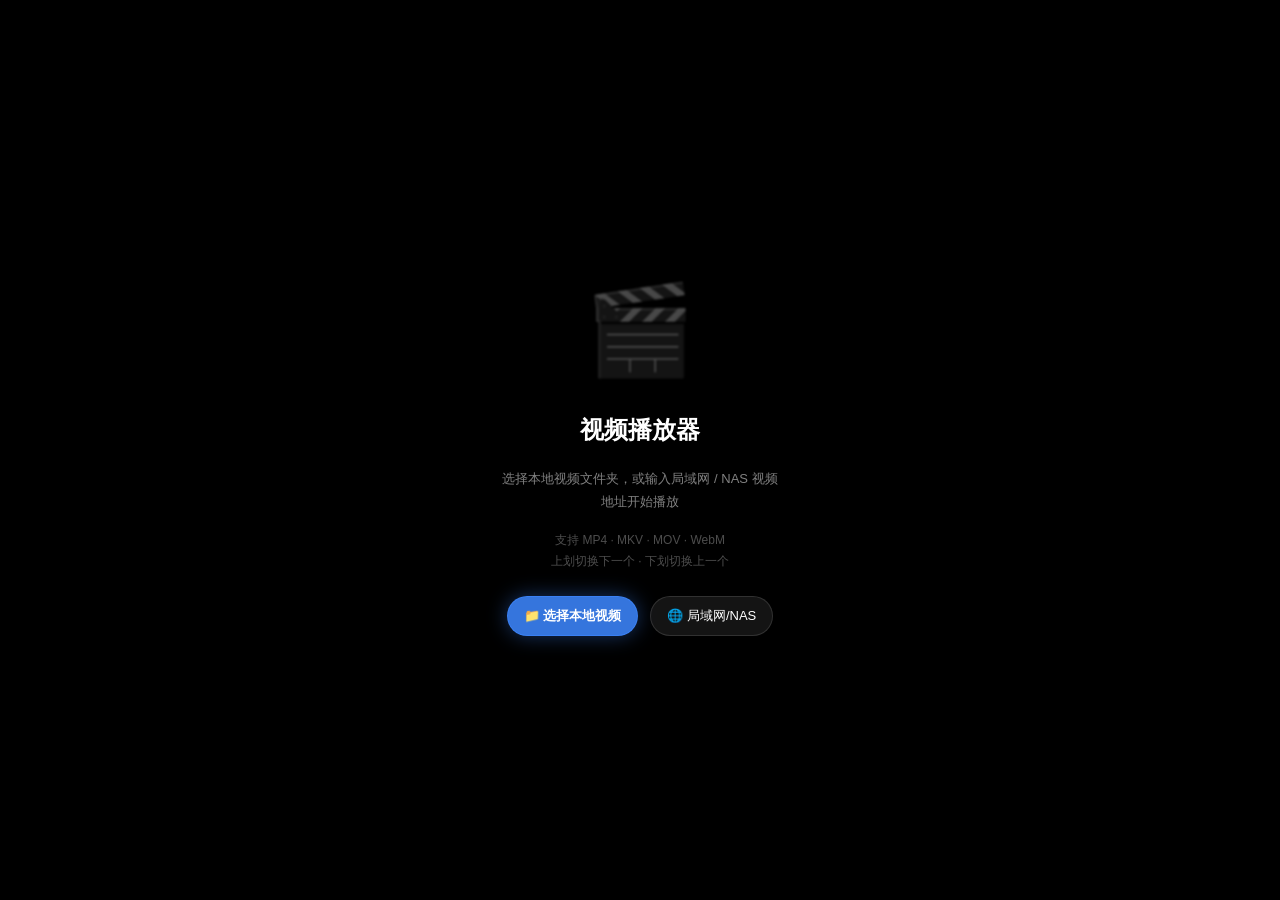
==== VideoPlayerApp/app/src/main/assets/index.html @ 3700195c "Initial commit: Android Video Player v3.1 - UI Optimization + NAS Browser" ====
<!DOCTYPE html>
<html lang="zh-CN">
<head>
    <meta charset="UTF-8">
    <meta name="viewport" content="width=device-width, initial-scale=1.0, maximum-scale=1.0, user-scalable=no">
    <meta name="mobile-web-app-capable" content="yes">
    <meta name="apple-mobile-web-app-capable" content="yes">
    <meta name="theme-color" content="#000000">
    <title>视频播放器</title>
    <style>
        /* ═══════════════════════════════════════════════════════════
           设计令牌系统
        ═══════════════════════════════════════════════════════════ */
        :root {
            /* 色彩令牌 */
            --color-primary-100: rgba(59, 130, 246, 0.15);
            --color-primary-500: rgba(59, 130, 246, 0.9);
            --color-primary-glow: rgba(59, 130, 246, 0.3);

            --color-success: #10b981;
            --color-warning: #f59e0b;
            --color-error: #ef4444;

            --color-surface-0: #000000;
            --color-surface-50: rgba(255, 255, 255, 0.03);
            --color-surface-100: rgba(255, 255, 255, 0.08);
            --color-surface-200: rgba(255, 255, 255, 0.12);
            --color-surface-300: rgba(255, 255, 255, 0.18);

            --color-text-primary: #ffffff;
            --color-text-secondary: rgba(255, 255, 255, 0.7);
            --color-text-tertiary: rgba(255, 255, 255, 0.5);

            /* 字体令牌 */
            --font-family-primary: -apple-system, 'PingFang SC', 'Helvetica Neue', 'Noto Sans SC', Arial, sans-serif;
            --font-family-mono: 'SF Mono', 'Roboto Mono', 'Consolas', monospace;

            --font-size-xs: 11px;
            --font-size-sm: 13px;
            --font-size-base: 15px;
            --font-size-lg: 17px;
            --font-size-xl: 20px;
            --font-size-2xl: 24px;
            --font-size-3xl: 30px;

            --font-weight-normal: 400;
            --font-weight-medium: 500;
            --font-weight-semibold: 600;
            --font-weight-bold: 700;

            --line-height-tight: 1.2;
            --line-height-normal: 1.5;
            --line-height-relaxed: 1.75;

            /* 间距令牌 */
            --space-1: 4px;
            --space-2: 8px;
            --space-3: 12px;
            --space-4: 16px;
            --space-5: 20px;
            --space-6: 24px;
            --space-8: 32px;
            --space-10: 40px;
            --space-12: 48px;

            /* 圆角令牌 */
            --radius-sm: 6px;
            --radius-md: 10px;
            --radius-lg: 14px;
            --radius-xl: 20px;
            --radius-2xl: 28px;
            --radius-full: 9999px;

            /* 阴影令牌 */
            --shadow-xs: 0 1px 2px rgba(0, 0, 0, 0.3);
            --shadow-sm: 0 2px 8px rgba(0, 0, 0, 0.4);
            --shadow-md: 0 4px 16px rgba(0, 0, 0, 0.5);
            --shadow-lg: 0 8px 32px rgba(0, 0, 0, 0.6);
            --shadow-glow: 0 0 20px rgba(59, 130, 246, 0.4);

            /* 过渡令牌 */
            --transition-fast: 150ms cubic-bezier(0.4, 0, 0.2, 1);
            --transition-normal: 300ms cubic-bezier(0.4, 0, 0.2, 1);
            --transition-slow: 500ms cubic-bezier(0.4, 0, 0.2, 1);
        }

        /* 全局重置 */
        * {
            margin: 0;
            padding: 0;
            box-sizing: border-box;
            -webkit-tap-highlight-color: transparent;
        }

        html, body {
            width: 100%;
            height: 100%;
            background: var(--color-surface-0);
            overflow: hidden;
            font-family: var(--font-family-primary);
            font-size: var(--font-size-base);
            line-height: var(--line-height-normal);
            overscroll-behavior: none;
            -webkit-font-smoothing: antialiased;
            -moz-osx-font-smoothing: grayscale;
        }

        /* ── 播放器主容器 ── */
        #playerContainer {
            position: fixed;
            inset: 0;
            display: flex;
            align-items: center;
            justify-content: center;
            background: var(--color-surface-0);
            touch-action: none;
        }

        /* ── 视频元素 ── */
        #videoPlayer {
            width: 100%;
            height: 100%;
            object-fit: contain;
            background: var(--color-surface-0);
        }

        /* ── 顶部状态栏 ── */
        #topBar {
            position: fixed;
            top: 0; left: 0; right: 0;
            padding: max(env(safe-area-inset-top), var(--space-3)) var(--space-4) var(--space-3);
            background: linear-gradient(to bottom,
                rgba(0, 0, 0, 0.85) 0%,
                rgba(0, 0, 0, 0.4) 60%,
                transparent 100%);
            display: flex;
            align-items: center;
            gap: var(--space-2);
            transition: opacity var(--transition-normal);
            z-index: 20;
            backdrop-filter: blur(10px);
            -webkit-backdrop-filter: blur(10px);
        }
        #topBar.hidden { opacity: 0; pointer-events: none; }

        #videoCounter {
            color: var(--color-text-secondary);
            font-size: var(--font-size-xs);
            font-weight: var(--font-weight-medium);
            font-family: var(--font-family-mono);
            white-space: nowrap;
            flex-shrink: 0;
            letter-spacing: 0.5px;
        }
        #videoTitle {
            color: var(--color-text-primary);
            font-size: var(--font-size-sm);
            font-weight: var(--font-weight-medium);
            overflow: hidden;
            text-overflow: ellipsis;
            white-space: nowrap;
            flex: 1;
        }

        /* ── 底部控制栏 ── */
        #controls {
            position: fixed;
            bottom: 0; left: 0; right: 0;
            padding: var(--space-4) var(--space-4) max(env(safe-area-inset-bottom), var(--space-4));
            background: linear-gradient(to top,
                rgba(0, 0, 0, 0.9) 0%,
                rgba(0, 0, 0, 0.5) 70%,
                transparent 100%);
            display: flex;
            flex-direction: column;
            gap: var(--space-3);
            transition: opacity var(--transition-normal);
            z-index: 20;
            backdrop-filter: blur(10px);
            -webkit-backdrop-filter: blur(10px);
        }
        #controls.hidden { opacity: 0; pointer-events: none; }

        /* 时间显示 */
        #timeRow {
            display: flex;
            justify-content: space-between;
            align-items: center;
            padding: 0 var(--space-1);
        }
        #timeRow span {
            color: var(--color-text-secondary);
            font-size: var(--font-size-xs);
            font-weight: var(--font-weight-medium);
            font-family: var(--font-family-mono);
            letter-spacing: 0.3px;
        }

        /* 进度条 */
        #progressWrap {
            width: 100%;
            height: 24px;
            display: flex;
            align-items: center;
            cursor: pointer;
            position: relative;
        }
        #progressTrack {
            width: 100%;
            height: 4px;
            background: var(--color-surface-300);
            border-radius: var(--radius-full);
            overflow: hidden;
            transition: height var(--transition-fast);
            box-shadow: inset 0 1px 3px rgba(0, 0, 0, 0.3);
        }
        #progressWrap:active #progressTrack,
        #progressWrap.dragging #progressTrack { height: 6px; }
        #progressBar {
            height: 100%;
            background: linear-gradient(90deg,
                var(--color-primary-500) 0%,
                var(--color-primary-500) 80%,
                rgba(59, 130, 246, 0.7) 100%);
            border-radius: var(--radius-full);
            width: 0%;
            pointer-events: none;
            will-change: width;
            box-shadow: 0 0 8px var(--color-primary-glow);
        }
        /* 进度拖拽点 */
        #progressThumb {
            position: absolute;
            width: 16px;
            height: 16px;
            background: var(--color-primary-500);
            border: 2px solid rgba(255, 255, 255, 0.9);
            border-radius: 50%;
            top: 50%;
            transform: translate(-50%, -50%) scale(0);
            transition: transform var(--transition-fast), box-shadow var(--transition-fast);
            pointer-events: none;
            box-shadow: 0 2px 8px rgba(0, 0, 0, 0.5);
        }
        #progressWrap:active #progressThumb,
        #progressWrap.dragging #progressThumb {
            transform: translate(-50%, -50%) scale(1);
            box-shadow: 0 2px 12px rgba(0, 0, 0, 0.6), 0 0 0 4px rgba(59, 130, 246, 0.2);
        }

        /* 按钮行 */
        #btnRow {
            display: flex;
            gap: var(--space-2);
            align-items: center;
        }

        .ctrl-btn {
            background: var(--color-surface-100);
            color: var(--color-text-primary);
            border: 1px solid var(--color-surface-200);
            padding: 10px var(--space-4);
            border-radius: var(--radius-2xl);
            cursor: pointer;
            font-size: var(--font-size-sm);
            font-weight: var(--font-weight-medium);
            white-space: nowrap;
            transition: all var(--transition-fast);
            -webkit-appearance: none;
            user-select: none;
            backdrop-filter: blur(5px);
            -webkit-backdrop-filter: blur(5px);
        }
        .ctrl-btn:hover {
            background: var(--color-surface-200);
            transform: translateY(-1px);
        }
        .ctrl-btn:active {
            background: var(--color-surface-300);
            transform: translateY(0) scale(0.96);
        }
        .ctrl-btn.primary {
            background: var(--color-primary-500);
            color: #fff;
            border-color: var(--color-primary-500);
            font-weight: var(--font-weight-semibold);
            box-shadow: var(--shadow-glow);
        }
        .ctrl-btn.primary:hover {
            background: rgba(59, 130, 246, 1);
            box-shadow: 0 0 24px rgba(59, 130, 246, 0.5);
        }
        .ctrl-btn.primary:active {
            background: rgba(37, 99, 235, 0.9);
        }
        #playPauseBtn {
            min-width: 46px;
            text-align: center;
            font-size: 18px;
            padding: 10px var(--space-3);
        }
        #muteBtn {
            min-width: 46px;
            text-align: center;
            padding: 10px var(--space-3);
        }
        #spacer { flex: 1; }

        /* ── 中央播放/暂停提示 ── */
        #playIndicator {
            position: fixed;
            inset: 0;
            display: flex;
            align-items: center;
            justify-content: center;
            pointer-events: none;
            z-index: 25;
        }
        #playIndicatorIcon {
            font-size: 72px;
            opacity: 0;
            transform: scale(0.8);
            transition: none;
            filter: drop-shadow(0 4px 12px rgba(0, 0, 0, 0.6));
            background: rgba(0, 0, 0, 0.4);
            backdrop-filter: blur(4px);
            -webkit-backdrop-filter: blur(4px);
            padding: var(--space-6);
            border-radius: var(--radius-2xl);
        }
        #playIndicatorIcon.show {
            animation: pulseIcon .5s ease forwards;
        }
        @keyframes pulseIcon {
            0%   { opacity: .95; transform: scale(1); }
            50%  { opacity: .95; transform: scale(1.1); }
            100% { opacity: 0;  transform: scale(1.25); }
        }

        /* ── 欢迎空状态 ── */
        #emptyState {
            position: fixed;
            inset: 0;
            display: flex;
            flex-direction: column;
            align-items: center;
            justify-content: center;
            gap: var(--space-4);
            z-index: 30;
            background: var(--color-surface-0);
            padding: var(--space-6);
        }
        #emptyState .icon {
            font-size: 88px;
            opacity: .3;
            filter: blur(1px);
            animation: float 3s ease-in-out infinite;
        }
        @keyframes float {
            0%, 100% { transform: translateY(0); }
            50% { transform: translateY(-10px); }
        }
        #emptyState h2 {
            color: var(--color-text-primary);
            font-size: var(--font-size-2xl);
            font-weight: var(--font-weight-semibold);
            margin-bottom: var(--space-1);
        }
        #emptyState p {
            color: var(--color-text-tertiary);
            font-size: var(--font-size-sm);
            text-align: center;
            line-height: var(--line-height-relaxed);
            max-width: 280px;
        }
        #emptyBtnRow {
            display: flex;
            gap: var(--space-3);
            flex-wrap: wrap;
            justify-content: center;
            margin-top: var(--space-2);
        }

        /* ── NAS 弹窗 ── */
        #nasModal {
            position: fixed;
            inset: 0;
            background: rgba(0, 0, 0, 0.75);
            z-index: 50;
            display: flex;
            align-items: center;
            justify-content: center;
            backdrop-filter: blur(8px);
            -webkit-backdrop-filter: blur(8px);
        }
        #nasModal.hidden { display: none; }
        #nasPanel {
            background: rgba(28, 28, 30, 0.97);
            border-radius: var(--radius-xl);
            padding: var(--space-5) var(--space-5) max(env(safe-area-inset-bottom), var(--space-5));
            width: 92%;
            max-width: 520px;
            max-height: 85vh;
            display: flex;
            flex-direction: column;
            box-shadow: var(--shadow-lg);
            border: 1px solid var(--color-surface-200);
        }
        #nasPanel h3 {
            color: var(--color-text-primary);
            font-size: var(--font-size-lg);
            font-weight: var(--font-weight-semibold);
            margin-bottom: var(--space-4);
            text-align: center;
            flex-shrink: 0;
        }

        /* NAS 连接栏 */
        #nasConnectBar {
            display: flex;
            gap: var(--space-2);
            margin-bottom: var(--space-4);
            flex-shrink: 0;
        }
        #nasAddress {
            flex: 1;
            padding: var(--space-3) var(--space-4);
            background: var(--color-surface-100);
            border: 1px solid var(--color-surface-200);
            border-radius: var(--radius-md);
            color: var(--color-text-primary);
            font-size: var(--font-size-sm);
            font-family: var(--font-family-mono);
            outline: none;
            transition: all var(--transition-fast);
        }
        #nasAddress:focus {
            border-color: var(--color-primary-500);
            box-shadow: 0 0 0 3px var(--color-primary-100);
        }
        #nasAddress::placeholder { color: var(--color-text-tertiary); }
        #nasConnectBtn {
            padding: var(--space-3) var(--space-4);
            background: var(--color-primary-500);
            color: #fff;
            border: none;
            border-radius: var(--radius-md);
            font-size: var(--font-size-sm);
            font-weight: var(--font-weight-semibold);
            cursor: pointer;
            white-space: nowrap;
            transition: all var(--transition-fast);
            box-shadow: var(--shadow-glow);
        }
        #nasConnectBtn:active { transform: scale(0.96); }
        #nasConnectBtn:disabled {
            opacity: 0.5;
            cursor: not-allowed;
            transform: none;
        }

        /* NAS 路径面包屑 */
        #nasBreadcrumb {
            display: flex;
            align-items: center;
            gap: var(--space-1);
            padding: var(--space-2) var(--space-3);
            background: var(--color-surface-50);
            border-radius: var(--radius-sm);
            margin-bottom: var(--space-3);
            flex-shrink: 0;
            overflow-x: auto;
            -webkit-overflow-scrolling: touch;
        }
        .nas-crumb {
            color: var(--color-text-secondary);
            font-size: var(--font-size-xs);
            white-space: nowrap;
            cursor: pointer;
            padding: 2px var(--space-1);
            border-radius: 4px;
            transition: all var(--transition-fast);
        }
        .nas-crumb:hover { background: var(--color-surface-200); }
        .nas-crumb.active { color: var(--color-primary-500); cursor: default; }
        .nas-crumb.active:hover { background: transparent; }
        .nas-sep {
            color: var(--color-text-tertiary);
            font-size: 10px;
            flex-shrink: 0;
        }

        /* NAS 文件列表 */
        #nasFileList {
            flex: 1;
            overflow-y: auto;
            -webkit-overflow-scrolling: touch;
            border-radius: var(--radius-md);
            border: 1px solid var(--color-surface-200);
            background: var(--color-surface-50);
            min-height: 0;
        }
        .nas-file-item {
            display: flex;
            align-items: center;
            gap: var(--space-3);
            padding: var(--space-3) var(--space-4);
            cursor: pointer;
            transition: background var(--transition-fast);
            border-bottom: 1px solid rgba(255,255,255,0.04);
        }
        .nas-file-item:last-child { border-bottom: none; }
        .nas-file-item:hover { background: var(--color-surface-100); }
        .nas-file-item:active { background: var(--color-surface-200); }
        .nas-file-icon {
            font-size: 20px;
            width: 28px;
            text-align: center;
            flex-shrink: 0;
        }
        .nas-file-name {
            flex: 1;
            color: var(--color-text-primary);
            font-size: var(--font-size-sm);
            overflow: hidden;
            text-overflow: ellipsis;
            white-space: nowrap;
        }
        .nas-file-name.is-folder { color: var(--color-primary-500); font-weight: var(--font-weight-medium); }
        .nas-file-check {
            width: 22px;
            height: 22px;
            border: 2px solid var(--color-surface-300);
            border-radius: 6px;
            flex-shrink: 0;
            display: flex;
            align-items: center;
            justify-content: center;
            transition: all var(--transition-fast);
            font-size: 12px;
            color: transparent;
        }
        .nas-file-check.checked {
            background: var(--color-primary-500);
            border-color: var(--color-primary-500);
            color: #fff;
        }

        /* NAS 空状态 */
        #nasEmpty {
            padding: var(--space-8) var(--space-4);
            text-align: center;
            color: var(--color-text-tertiary);
            font-size: var(--font-size-sm);
        }
        #nasEmpty .nas-empty-icon { font-size: 36px; opacity: 0.4; margin-bottom: var(--space-3); }

        /* NAS 加载中 */
        #nasLoading {
            padding: var(--space-8) var(--space-4);
            text-align: center;
        }
        .nas-spinner {
            display: inline-block;
            width: 32px;
            height: 32px;
            border: 3px solid var(--color-surface-200);
            border-top-color: var(--color-primary-500);
            border-radius: 50%;
            animation: spin 0.8s linear infinite;
        }
        #nasLoading p {
            margin-top: var(--space-3);
            color: var(--color-text-tertiary);
            font-size: var(--font-size-sm);
        }

        /* NAS 提示信息 */
        #nasTip {
            color: var(--color-text-tertiary);
            font-size: var(--font-size-xs);
            text-align: center;
            padding: var(--space-2) 0;
            flex-shrink: 0;
        }

        /* NAS 底部操作栏 */
        #nasActionRow {
            display: flex;
            gap: var(--space-3);
            margin-top: var(--space-4);
            flex-shrink: 0;
        }
        #nasActionRow button {
            flex: 1;
            padding: var(--space-4);
            border-radius: var(--radius-lg);
            font-size: var(--font-size-base);
            cursor: pointer;
            border: none;
            font-weight: var(--font-weight-semibold);
            transition: all var(--transition-fast);
        }
        #nasCancelAction {
            background: var(--color-surface-200);
            color: var(--color-text-primary);
        }
        #nasCancelAction:active { background: var(--color-surface-300); }
        #nasPlayAction {
            background: var(--color-primary-500);
            color: #fff;
            box-shadow: var(--shadow-glow);
        }
        #nasPlayAction:active { background: rgba(37, 99, 235, 0.9); }
        #nasPlayAction:disabled {
            opacity: 0.4;
            cursor: not-allowed;
            box-shadow: none;
        }

        /* ── 错误提示 ── */
        #errorToast {
            position: fixed;
            bottom: 110px;
            left: 50%;
            transform: translateX(-50%) translateY(24px);
            background: rgba(239, 68, 68, 0.92);
            color: #fff;
            padding: var(--space-3) var(--space-5);
            border-radius: var(--radius-2xl);
            font-size: var(--font-size-sm);
            font-weight: var(--font-weight-medium);
            z-index: 60;
            opacity: 0;
            transition: all var(--transition-normal);
            white-space: nowrap;
            max-width: 85vw;
            text-align: center;
            box-shadow: var(--shadow-md);
            backdrop-filter: blur(10px);
            -webkit-backdrop-filter: blur(10px);
        }
        #errorToast.show {
            opacity: 1;
            transform: translateX(-50%) translateY(0);
        }

        /* ── 加载指示器 ── */
        #loadingIndicator {
            position: fixed;
            inset: 0;
            display: flex;
            align-items: center;
            justify-content: center;
            pointer-events: none;
            z-index: 22;
            opacity: 0;
            transition: opacity var(--transition-normal);
        }
        #loadingIndicator.show { opacity: 1; }
        .spinner {
            width: 48px;
            height: 48px;
            border: 3px solid rgba(255, 255, 255, 0.15);
            border-top-color: rgba(255, 255, 255, 0.85);
            border-radius: 50%;
            animation: spin 0.8s linear infinite;
        }
        @keyframes spin { to { transform: rotate(360deg); } }

        /* ── 切换动画 ── */
        #videoPlayer.slide-up {
            animation: slideUp .32s cubic-bezier(.4,0,.2,1) forwards;
        }
        #videoPlayer.slide-down {
            animation: slideDown .32s cubic-bezier(.4,0,.2,1) forwards;
        }
        @keyframes slideUp {
            from { transform: translateY(0); opacity: 1; }
            to   { transform: translateY(-30%); opacity: 0; }
        }
        @keyframes slideDown {
            from { transform: translateY(0); opacity: 1; }
            to   { transform: translateY(30%); opacity: 0; }
        }

        /* 隐藏系统文件输入 */
        #fileInput { display: none; }
    </style>
</head>
<body>

<!-- 视频容器 -->
<div id="playerContainer">
    <video id="videoPlayer" playsinline preload="metadata"></video>
</div>

<!-- 顶部信息栏 -->
<div id="topBar" class="hidden">
    <span id="videoCounter">0/0</span>
    <span id="videoTitle">未选择视频</span>
</div>

<!-- 底部控制栏 -->
<div id="controls" class="hidden">
    <div id="progressWrap">
        <div id="progressTrack">
            <div id="progressBar"></div>
        </div>
        <div id="progressThumb"></div>
    </div>
    <div id="timeRow">
        <span id="currentTime">0:00</span>
        <span id="totalTime">0:00</span>
    </div>
    <div id="btnRow">
        <button class="ctrl-btn primary" id="folderBtn">📁 本地文件夹</button>
        <button class="ctrl-btn" id="nasBtn">🌐 局域网/NAS</button>
        <span id="spacer"></span>
        <button class="ctrl-btn" id="playPauseBtn">⏸</button>
        <button class="ctrl-btn" id="muteBtn">🔇</button>
    </div>
</div>

<!-- 中央播放/暂停反馈 -->
<div id="playIndicator">
    <div id="playIndicatorIcon"></div>
</div>

<!-- 加载指示器 -->
<div id="loadingIndicator">
    <div class="spinner"></div>
</div>

<!-- 空状态引导 -->
<div id="emptyState">
    <div class="icon">🎬</div>
    <h2>视频播放器</h2>
    <p>选择本地视频文件夹，或输入局域网 / NAS 视频地址开始播放</p>
    <p style="color:rgba(255,255,255,.3);font-size:12px;">支持 MP4 · MKV · MOV · WebM<br>上划切换下一个 · 下划切换上一个</p>
    <div id="emptyBtnRow">
        <button class="ctrl-btn primary" id="emptyFolderBtn">📁 选择本地视频</button>
        <button class="ctrl-btn" id="emptyNasBtn">🌐 局域网/NAS</button>
    </div>
</div>

<!-- NAS 文件浏览器弹窗 -->
<div id="nasModal" class="hidden">
    <div id="nasPanel">
        <h3>🌐 局域网 / NAS 视频浏览</h3>

        <div id="nasConnectBar">
            <input id="nasAddress" type="url" placeholder="http://192.168.1.100:5005" autocomplete="off" autocorrect="off" spellcheck="false">
            <button id="nasConnectBtn">连接</button>
        </div>

        <div id="nasBreadcrumb" style="display:none;"></div>

        <div id="nasFileList">
            <div id="nasEmpty">
                <div class="nas-empty-icon">📂</div>
                <p>输入 NAS / HTTP 服务器地址<br>浏览并选择视频文件</p>
            </div>
        </div>

        <div id="nasTip">支持：SMB/WebDAV/HTTP 目录浏览 · 群晖 · 群晖 WebDAV · Apache/Nginx 目录</div>

        <div id="nasActionRow">
            <button id="nasCancelAction">取消</button>
            <button id="nasPlayAction" disabled>播放选中 (<span id="nasSelectCount">0</span>)</button>
        </div>
    </div>
</div>

<!-- 隐藏文件选择器（多选视频文件） -->
<input type="file" id="fileInput" accept="video/*" multiple>

<!-- 错误提示条 -->
<div id="errorToast"></div>

<script>
'use strict';

/* ═══════════════════════════════════════════════════════════
   VideoPlayer v2.0
   ─ 修复 / 增强项：
   1. 静音状态独立管理，不随 play 事件强制变更
   2. 进度条支持触摸拖拽（touchstart/touchmove/touchend）
   3. 防止滑动切换误触 click 事件显示控制栏
   4. 新增播放/暂停按钮 + 中央动效反馈
   5. 新增时间显示（当前/总时长）
   6. 新增视频加载中旋转指示器
   7. 新增 error 事件处理 + Toast 错误提示
   8. 双击左右区域快进/快退 10 秒
   9. 支持 AndroidBridge 注入（原生 Android 版本感知）
   10. 文件选择改为多文件模式（兼容 Android WebView）
═══════════════════════════════════════════════════════════ */

class VideoPlayer {
    constructor() {
        // DOM 引用
        this.$video         = document.getElementById('videoPlayer');
        this.$container     = document.getElementById('playerContainer');
        this.$topBar        = document.getElementById('topBar');
        this.$controls      = document.getElementById('controls');
        this.$counter       = document.getElementById('videoCounter');
        this.$title         = document.getElementById('videoTitle');
        this.$progress      = document.getElementById('progressBar');
        this.$progressWrap  = document.getElementById('progressWrap');
        this.$progressThumb = document.getElementById('progressThumb');
        this.$currentTime   = document.getElementById('currentTime');
        this.$totalTime     = document.getElementById('totalTime');
        this.$muteBtn       = document.getElementById('muteBtn');
        this.$playPauseBtn  = document.getElementById('playPauseBtn');
        this.$emptyState    = document.getElementById('emptyState');
        this.$nasModal      = document.getElementById('nasModal');
        this.$fileInput     = document.getElementById('fileInput');
        this.$loading       = document.getElementById('loadingIndicator');
        this.$indicatorIcon = document.getElementById('playIndicatorIcon');
        this.$errorToast    = document.getElementById('errorToast');

        // 状态
        this.videos          = [];     // [{name, url, file, isBlob}]
        this.currentIdx      = 0;
        this.isMuted         = true;   // 初始静音保证 autoplay 成功
        this.isPaused        = false;
        this.controlsTimer   = null;
        this.currentBlobUrl  = null;
        this.errorToastTimer = null;
        this.isAnimating     = false;  // 防止动画期间重复切换

        // 触摸状态
        this.touchStartY    = 0;
        this.touchStartX    = 0;
        this.touchStartTime = 0;
        this.didSwipe       = false;   // 标记本次 touch 是否触发了滑动

        // 进度条拖拽状态
        this.isDraggingProgress = false;

        // 双击检测
        this.lastTapTime = 0;
        this.lastTapX    = 0;

        // NAS 文件浏览器状态
        this.nasBaseUrl = '';
        this.nasCurrentPath = '';
        this.nasSelectedVideos = [];
        this.nasHistory = [];
        this.nasHistoryIdx = 0;
        this.nasAbortCtrl = null;

        this._bindEvents();
    }

    /* ═══════════════════ 事件绑定 ═══════════════════ */
    _bindEvents() {
        // 文件夹 / 文件选择按钮
        const openFile = () => this.$fileInput.click();
        document.getElementById('folderBtn').addEventListener('click', openFile);
        document.getElementById('emptyFolderBtn').addEventListener('click', openFile);
        this.$fileInput.addEventListener('change', e => this._loadLocalFiles(e));

        // NAS 按钮
        document.getElementById('nasBtn').addEventListener('click', () => this._openNasModal());
        document.getElementById('emptyNasBtn').addEventListener('click', () => this._openNasModal());
        document.getElementById('nasCancelAction').addEventListener('click', () => this._closeNasModal());
        document.getElementById('nasPlayAction').addEventListener('click', () => this._playNasSelected());
        document.getElementById('nasConnectBtn').addEventListener('click', () => this._connectNas());
        document.getElementById('nasAddress').addEventListener('keydown', e => {
            if (e.key === 'Enter') this._connectNas();
        });

        // 播放/暂停
        this.$playPauseBtn.addEventListener('click', e => {
            e.stopPropagation();
            this._togglePlayPause();
        });

        // 静音切换
        this.$muteBtn.addEventListener('click', e => {
            e.stopPropagation();
            this._toggleMute();
        });

        // 进度条 — 点击 & 触摸拖拽
        this._bindProgressEvents();

        // 视频原生事件
        this.$video.addEventListener('timeupdate',  () => this._updateProgress());
        this.$video.addEventListener('loadedmetadata', () => this._onMetadata());
        this.$video.addEventListener('ended',       () => this._playNext());
        this.$video.addEventListener('waiting',     () => this._showLoading(true));
        this.$video.addEventListener('canplay',     () => this._showLoading(false));
        this.$video.addEventListener('playing',     () => {
            this._showLoading(false);
            this.isPaused = false;
            this._updatePlayPauseBtn();
        });
        this.$video.addEventListener('pause',       () => {
            this.isPaused = true;
            this._updatePlayPauseBtn();
        });
        this.$video.addEventListener('error',       () => this._onVideoError());

        // 触摸手势（容器）
        this.$container.addEventListener('touchstart', e => this._onTouchStart(e), { passive: true });
        this.$container.addEventListener('touchend',   e => this._onTouchEnd(e),   { passive: true });

        // 单击容器 → 显示控制栏 / 播放暂停（区分滑动）
        this.$container.addEventListener('click', e => {
            if (this.didSwipe) { this.didSwipe = false; return; }
            this._handleTap(e);
        });

        // NAS 弹窗防穿透
        this.$nasModal.addEventListener('touchmove', e => e.preventDefault(), { passive: false });

        // 键盘快捷键（外接键盘）
        document.addEventListener('keydown', e => this._onKeyDown(e));
    }

    /* ─── 进度条事件（click + touch drag） ─── */
    _bindProgressEvents() {
        // 鼠标点击
        this.$progressWrap.addEventListener('click', e => {
            if (!this.isDraggingProgress) this._seekByRatio(this._getRatioFromEvent(e));
        });

        // 触摸拖拽
        this.$progressWrap.addEventListener('touchstart', e => {
            e.stopPropagation();  // 不触发容器的滑动切换
            this.isDraggingProgress = true;
            this.$progressWrap.classList.add('dragging');
            this._seekByRatio(this._getRatioFromTouch(e.touches[0]));
            this._clearControlsTimer();  // 拖拽期间不自动隐藏
        }, { passive: true });

        this.$progressWrap.addEventListener('touchmove', e => {
            if (!this.isDraggingProgress) return;
            e.stopPropagation();
            this._seekByRatio(this._getRatioFromTouch(e.touches[0]));
        }, { passive: true });

        this.$progressWrap.addEventListener('touchend', () => {
            this.isDraggingProgress = false;
            this.$progressWrap.classList.remove('dragging');
            this._showControls();
        });
    }

    _getRatioFromEvent(e) {
        const rect = this.$progressWrap.getBoundingClientRect();
        return Math.max(0, Math.min(1, (e.clientX - rect.left) / rect.width));
    }
    _getRatioFromTouch(touch) {
        const rect = this.$progressWrap.getBoundingClientRect();
        return Math.max(0, Math.min(1, (touch.clientX - rect.left) / rect.width));
    }
    _seekByRatio(ratio) {
        if (!this.$video.duration) return;
        this.$video.currentTime = ratio * this.$video.duration;
        // 立即更新 UI，不等 timeupdate
        this._setProgressUI(ratio);
    }
    _setProgressUI(ratio) {
        const pct = (ratio * 100).toFixed(2) + '%';
        this.$progress.style.width = pct;
        this.$progressThumb.style.left = pct;
    }

    /* ═══════════════════ 加载本地文件 ═══════════════════ */
    _loadLocalFiles(e) {
        const SUPPORTED = ['.mp4', '.m4v', '.mov', '.mkv', '.webm', '.3gp', '.ts', '.m3u8', '.avi', '.wmv'];
        const files = Array.from(e.target.files).filter(f => {
            const ext = (f.name.match(/\.\w+$/) || [''])[0].toLowerCase();
            return SUPPORTED.includes(ext);
        });

        // 重置 input，允许重复选同一路径
        e.target.value = '';

        if (!files.length) {
            this._showError('未找到支持的视频文件\n支持：MP4、MKV、MOV、WebM、3GP 等');
            return;
        }

        // 按文件名自然排序（支持中文数字混排）
        files.sort((a, b) => a.name.localeCompare(b.name, 'zh-CN', { numeric: true, sensitivity: 'base' }));

        this._setPlaylist(files.map(f => ({
            name: f.name,
            file: f,
            isBlob: true
        })));
        this._playAt(0);
    }

    /* ═══════════════════ 加载视频列表（Android Bridge 调用）════════════════════ */
    loadVideoList(uris) {
        if (!uris || uris.length === 0) {
            this._showError('文件夹中没有找到视频文件');
            return;
        }

        // 从 URI 中提取文件名
        const items = uris.map(uri => {
            const uriStr = uri.url || uri;
            // 从 URI 路径中提取文件名
            const fileName = uriStr.split('/').pop().split('\\').pop() || '未知视频';
            return {
                name: decodeURIComponent(fileName),
                url: uriStr,
                isBlob: false
            };
        });

        // 按文件名排序
        items.sort((a, b) => a.name.localeCompare(b.name, 'zh-CN', { numeric: true, sensitivity: 'base' }));

        this._setPlaylist(items);
        this._playAt(0);
    }

    /* ═══════════════════ 播放列表管理 ═══════════════════ */
    _setPlaylist(items) {
        this._revokeCurrentBlob();
        this.videos = items;
        this.currentIdx = 0;
    }

    _playAt(idx, direction = 'down') {
        if (!this.videos.length || this.isAnimating) return;
        idx = ((idx % this.videos.length) + this.videos.length) % this.videos.length;

        if (this.videos.length > 1) {
            this.isAnimating = true;
            const cls = direction === 'down' ? 'slide-up' : 'slide-down';
            this.$video.classList.add(cls);
            setTimeout(() => {
                this.$video.classList.remove(cls);
                this.isAnimating = false;
                this._doPlay(this.videos[idx], idx);
            }, 260);
        } else {
            this._doPlay(this.videos[idx], idx);
        }
    }

    _doPlay(item, idx) {
        this._revokeCurrentBlob();
        this._showLoading(true);

        let url;
        if (item.isBlob) {
            url = URL.createObjectURL(item.file);
            this.currentBlobUrl = url;
        } else {
            url = item.url;
            this.currentBlobUrl = null;
        }

        this.currentIdx = idx;
        this.$video.src = url;
        this.$video.muted = this.isMuted;
        this.$video.load();

        this.$video.play().catch(err => {
            // NotAllowedError 通常是自动播放限制，静默处理，等用户点击
            if (err.name !== 'NotAllowedError') {
                this._showError('播放失败：' + err.message);
            }
            this._showControls(6000);
        });

        this._updateUI();
        this._hideEmptyState();
        this._showControls();
    }

    _revokeCurrentBlob() {
        if (this.currentBlobUrl) {
            URL.revokeObjectURL(this.currentBlobUrl);
            this.currentBlobUrl = null;
        }
    }

    /* ═══════════════════ 上 / 下一个 ═══════════════════ */
    _playNext() {
        if (this.videos.length > 1) this._playAt(this.currentIdx + 1, 'down');
        else if (this.videos.length === 1) {
            // 单视频循环
            this.$video.currentTime = 0;
            this.$video.play().catch(() => {});
        }
    }
    _playPrev() {
        if (this.videos.length > 1) this._playAt(this.currentIdx - 1, 'up');
    }

    /* ═══════════════════ 触摸手势 ═══════════════════ */
    _onTouchStart(e) {
        // 进度条区域由自己处理，不触发切换
        if (e.target.closest('#progressWrap')) return;
        this.touchStartY    = e.touches[0].clientY;
        this.touchStartX    = e.touches[0].clientX;
        this.touchStartTime = Date.now();
        this.didSwipe       = false;
    }

    _onTouchEnd(e) {
        if (e.target.closest('#progressWrap')) return;

        const dy = this.touchStartY - e.changedTouches[0].clientY;
        const dx = this.touchStartX - e.changedTouches[0].clientX;
        const dt = Date.now() - this.touchStartTime;

        const SWIPE_PX = 55;
        const SWIPE_MS = 500;

        if (Math.abs(dy) >= SWIPE_PX && Math.abs(dy) > Math.abs(dx) * 1.2 && dt <= SWIPE_MS) {
            this.didSwipe = true;
            if (dy > 0) this._playNext();
            else        this._playPrev();
        }
    }

    /* ═══════════════════ 点击处理（单击/双击区分） ═══════════════════ */
    _handleTap(e) {
        // 点击控制栏元素不触发
        if (e.target.closest('#controls') || e.target.closest('#topBar')) {
            return;
        }

        const now = Date.now();
        const x   = e.clientX;
        const dt  = now - this.lastTapTime;
        const dx  = Math.abs(x - this.lastTapX);

        if (dt < 300 && dx < 60) {
            // 双击：左 1/3 快退，右 1/3 快进，中间切换播放/暂停
            const w = window.innerWidth;
            if (x < w / 3) {
                this._seek(-10);
                this._showIndicator('⏪ 10s');
            } else if (x > w * 2 / 3) {
                this._seek(10);
                this._showIndicator('⏩ 10s');
            } else {
                this._togglePlayPause();
            }
            this.lastTapTime = 0;
        } else {
            // 单击：显示控制栏
            this.lastTapTime = now;
            this.lastTapX    = x;
            this._showControls();
        }
    }

    _seek(seconds) {
        if (this.$video.duration) {
            this.$video.currentTime = Math.max(0, Math.min(this.$video.duration, this.$video.currentTime + seconds));
        }
    }

    /* ═══════════════════ 键盘快捷键 ═══════════════════ */
    _onKeyDown(e) {
        switch (e.key) {
            case ' ':          e.preventDefault(); this._togglePlayPause(); break;
            case 'ArrowRight': e.preventDefault(); this._seek(10);  this._showIndicator('⏩ 10s'); break;
            case 'ArrowLeft':  e.preventDefault(); this._seek(-10); this._showIndicator('⏪ 10s'); break;
            case 'ArrowDown':  e.preventDefault(); this._playNext(); break;
            case 'ArrowUp':    e.preventDefault(); this._playPrev(); break;
            case 'm':          this._toggleMute(); break;
        }
    }

    /* ═══════════════════ 播放 / 暂停 ═══════════════════ */
    _togglePlayPause() {
        if (!this.videos.length) return;
        if (this.$video.paused) {
            this.$video.play().catch(() => {});
            this._showIndicator('▶');
        } else {
            this.$video.pause();
            this._showIndicator('⏸');
            this._showControls(4000);
        }
    }
    _updatePlayPauseBtn() {
        this.$playPauseBtn.textContent = this.isPaused ? '▶' : '⏸';
    }

    /* ═══════════════════ 静音 ═══════════════════ */
    _toggleMute() {
        this.isMuted = !this.isMuted;
        this.$video.muted = this.isMuted;
        this._updateMuteBtn();
    }
    _updateMuteBtn() {
        this.$muteBtn.textContent = this.isMuted ? '🔇' : '🔊';
    }

    /* ═══════════════════ 进度更新 ═══════════════════ */
    _updateProgress() {
        const { currentTime, duration } = this.$video;
        if (duration > 0 && !this.isDraggingProgress) {
            this._setProgressUI(currentTime / duration);
        }
        this.$currentTime.textContent = this._formatTime(currentTime);
    }
    _onMetadata() {
        this.$totalTime.textContent = this._formatTime(this.$video.duration);
    }
    _formatTime(sec) {
        if (!isFinite(sec)) return '0:00';
        const m = Math.floor(sec / 60);
        const s = Math.floor(sec % 60);
        return `${m}:${s.toString().padStart(2, '0')}`;
    }

    /* ═══════════════════ 错误处理 ═══════════════════ */
    _onVideoError() {
        this._showLoading(false);
        const err = this.$video.error;
        let msg = '视频加载失败';
        if (err) {
            const codes = {1:'用户中断',2:'网络错误',3:'解码失败',4:'格式不支持'};
            msg = codes[err.code] || msg;
        }
        this._showError(msg);
        // 自动跳到下一个（3 秒后）
        if (this.videos.length > 1) {
            setTimeout(() => this._playNext(), 3000);
        }
    }
    _showError(msg) {
        clearTimeout(this.errorToastTimer);
        this.$errorToast.textContent = msg;
        this.$errorToast.classList.add('show');
        this.errorToastTimer = setTimeout(() => {
            this.$errorToast.classList.remove('show');
        }, 4000);
    }

    /* ═══════════════════ 加载指示器 ═══════════════════ */
    _showLoading(show) {
        this.$loading.classList.toggle('show', show);
    }

    /* ═══════════════════ 中央动效指示器 ═══════════════════ */
    _showIndicator(icon) {
        this.$indicatorIcon.textContent = icon;
        this.$indicatorIcon.classList.remove('show');
        // 强制重排触发动画重播
        void this.$indicatorIcon.offsetWidth;
        this.$indicatorIcon.classList.add('show');
    }

    /* ═══════════════════ 控制栏显示 / 自动隐藏 ═══════════════════ */
    _showControls(delay = 3500) {
        this.$topBar.classList.remove('hidden');
        this.$controls.classList.remove('hidden');
        this._clearControlsTimer();
        this.controlsTimer = setTimeout(() => {
            if (!this.isDraggingProgress) {
                this.$topBar.classList.add('hidden');
                this.$controls.classList.add('hidden');
            }
        }, delay);
    }
    _clearControlsTimer() {
        clearTimeout(this.controlsTimer);
    }

    /* ═══════════════════ UI 更新 ═══════════════════ */
    _updateUI() {
        const total = this.videos.length;
        const cur   = this.currentIdx + 1;
        this.$counter.textContent = `${cur}/${total}`;
        this.$title.textContent   = this.videos[this.currentIdx]?.name || '未知';
        this.$progress.style.width = '0%';
        this.$progressThumb.style.left = '0%';
        this.$currentTime.textContent  = '0:00';
        this.$totalTime.textContent    = '0:00';
        this._updateMuteBtn();
        this._updatePlayPauseBtn();
    }

    _hideEmptyState() {
        this.$emptyState.style.display = 'none';
    }

    /* ═══════════════════ NAS 文件浏览器 ═══════════════════ */
    _openNasModal() {
        this.$nasModal.classList.remove('hidden');
        this.nasBaseUrl = '';
        this.nasCurrentPath = '';
        this.nasSelectedVideos = [];
        this.nasHistory = ['/'];
        this.nasHistoryIdx = 0;
        this._updateNasBreadcrumb();
        this._renderNasFileList(null); // 显示空状态
    }
    _closeNasModal() {
        this.$nasModal.classList.add('hidden');
        // 取消所有进行中的请求
        if (this.nasAbortCtrl) {
            try { this.nasAbortCtrl.abort(); } catch(e) {}
            this.nasAbortCtrl = null;
        }
    }

    async _connectNas() {
        const addr = document.getElementById('nasAddress').value.trim();
        if (!addr) { this._showError('请输入服务器地址'); return; }

        // 补全协议
        let baseUrl = addr;
        if (!/^https?:\/\//i.test(baseUrl)) {
            baseUrl = 'http://' + baseUrl;
            document.getElementById('nasAddress').value = baseUrl;
        }

        // 移除末尾斜杠
        baseUrl = baseUrl.replace(/\/+$/, '');

        this.nasBaseUrl = baseUrl;
        this.nasCurrentPath = '/';
        this.nasHistory = ['/'];
        this.nasHistoryIdx = 0;
        this.nasSelectedVideos = [];

        await this._browseNas('/');
    }

    async _browseNas(path) {
        this.nasCurrentPath = path;
        const url = this.nasBaseUrl + path;

        // 显示加载中
        const $list = document.getElementById('nasFileList');
        $list.innerHTML = '<div id="nasLoading"><div class="nas-spinner"></div><p>正在加载...</p></div>';

        // 取消之前的请求
        if (this.nasAbortCtrl) {
            try { this.nasAbortCtrl.abort(); } catch(e) {}
        }
        this.nasAbortCtrl = new AbortController();

        try {
            const resp = await fetch(url, {
                signal: this.nasAbortCtrl.signal,
                headers: { 'Accept': 'text/html, application/json, */*' }
            });

            if (!resp.ok) {
                throw new Error(`HTTP ${resp.status}`);
            }

            const contentType = resp.headers.get('content-type') || '';

            if (contentType.includes('application/json')) {
                // JSON API 响应（Jellyfin/Emby 风格）
                const data = await resp.json();
                const items = this._parseJsonListing(data, url);
                this._updateNasBreadcrumb();
                this._renderNasFileList(items);
            } else {
                // HTML 目录列表（Apache/Nginx/WebDAV）
                const html = await resp.text();
                const items = this._parseHtmlListing(html, url);
                this._updateNasBreadcrumb();
                this._renderNasFileList(items);
            }

            // 更新历史
            this.nasHistory = this.nasHistory.slice(0, this.nasHistoryIdx + 1);
            this.nasHistory.push(path);
            this.nasHistoryIdx = this.nasHistory.length - 1;

        } catch (err) {
            if (err.name === 'AbortError') return;
            $list.innerHTML = `<div id="nasEmpty">
                <div class="nas-empty-icon">⚠️</div>
                <p>无法连接到服务器<br><span style="opacity:.6;font-size:12px;">${this._escapeHtml(err.message)}</span></p>
            </div>`;
        }
    }

    /* 解析 Apache/Nginx 风格的 HTML 目录列表 */
    _parseHtmlListing(html, baseUrl) {
        const parser = new DOMParser();
        const doc = parser.parseFromString(html, 'text/html');
        const items = [];

        // 尝试提取所有链接
        const links = doc.querySelectorAll('a[href]');
        const seen = new Set();

        for (const a of links) {
            let href = a.getAttribute('href');
            if (!href || href === './' || href === '../' || href.startsWith('?') || href.startsWith('#')) continue;
            if (href.startsWith('mailto:') || href.startsWith('javascript:')) continue;

            let name = a.textContent.trim();
            if (!name || name.startsWith('?')) continue;

            // 处理编码路径
            try { name = decodeURIComponent(name); } catch(e) {}

            // 跳过重复
            const key = href + name;
            if (seen.has(key)) continue;
            seen.add(key);

            const isDir = href.endsWith('/') || a.closest('tr')?.querySelector('td')?.textContent?.match(/^\d{4}-\d{2}-\d{2}/) === null;

            // 构建完整路径
            let fullPath;
            if (href.startsWith('http://') || href.startsWith('https://')) {
                fullPath = href;
            } else {
                fullPath = baseUrl.replace(/\/+$/, '') + '/' + href.replace(/^\/+/, '');
            }

            // 清理路径中的 ./ 和多余斜杠
            fullPath = fullPath.replace(/\/\.\//g, '/').replace(/\/+/g, '/');
            if (fullPath.endsWith('/')) fullPath = fullPath.slice(0, -1);

            items.push({
                name: name.replace(/\/$/, ''),
                path: fullPath,
                isDir: isDir,
                size: 0
            });
        }

        return items.length > 0 ? items : null;
    }

    /* 解析 WebDAV PROPFIND 响应 */
    _parseWebDavListing(xmlText, baseUrl) {
        try {
            const parser = new DOMParser();
            const doc = parser.parseFromString(xmlText, 'application/xml');
            const responses = doc.querySelectorAll('response');
            const items = [];

            for (const resp of responses) {
                const hrefEl = resp.querySelector('href');
                if (!hrefEl) continue;

                let href = hrefEl.textContent.trim();
                try { href = decodeURIComponent(href); } catch(e) {}

                if (href === baseUrl || href === baseUrl + '/') continue;

                // 排除 . 和 ..
                const name = href.split('/').filter(Boolean).pop();
                if (!name || name === '.' || name === '..') continue;

                const isDir = resp.querySelector('resourcetype collection') !== null
                    || resp.querySelector('collection') !== null;

                const contentEl = resp.querySelector('getcontentlength');
                const size = contentEl ? parseInt(contentEl.textContent) || 0 : 0;

                items.push({
                    name,
                    path: href,
                    isDir,
                    size
                });
            }

            return items;
        } catch(e) {
            return null;
        }
    }

    /* 解析 Jellyfin/Emby API 响应 */
    _parseJsonListing(data, baseUrl) {
        const items = [];
        const list = data.Items || data.items || (Array.isArray(data) ? data : []);

        for (const item of list) {
            const name = item.Name || item.name || '';
            const isDir = item.Type === 'Folder' || item.IsFolder || item.type === 'directory';
            const id = item.Id || item.id;
            const mediaType = item.MediaType || item.mediaType || '';

            if (!name) continue;

            let path;
            if (id) {
                // Jellyfin/Emby: 使用 API 路径
                path = isDir
                    ? `${baseUrl.replace(/\/Items.*$/, '')}/Items?ParentId=${id}`
                    : `${baseUrl.replace(/\/Items.*$/, '')}/Items/${id}/File`;
            } else {
                path = item.Path || item.path || `${baseUrl}/${name}`;
            }

            items.push({ name, path, isDir, size: item.Size || 0, mediaType });
        }

        return items.length > 0 ? items : null;
    }

    _updateNasBreadcrumb() {
        const $bc = document.getElementById('nasBreadcrumb');
        if (!this.nasBaseUrl) { $bc.style.display = 'none'; return; }

        $bc.style.display = 'flex';
        const parts = this.nasCurrentPath.split('/').filter(Boolean);

        let html = `<span class="nas-crumb ${parts.length === 0 ? 'active' : ''}" data-path="/">根</span>`;
        let cumPath = '';
        for (let i = 0; i < parts.length; i++) {
            cumPath += '/' + parts[i];
            const isLast = i === parts.length - 1;
            html += `<span class="nas-sep">›</span>`;
            html += `<span class="nas-crumb ${isLast ? 'active' : ''}" data-path="${this._escapeHtml(cumPath)}">${this._escapeHtml(parts[i])}</span>`;
        }
        $bc.innerHTML = html;

        // 绑定面包屑点击
        $bc.querySelectorAll('.nas-crumb:not(.active)').forEach(el => {
            el.addEventListener('click', () => this._browseNas(el.dataset.path));
        });
    }

    _renderNasFileList(items) {
        const $list = document.getElementById('nasFileList');

        if (!items) {
            $list.innerHTML = `<div id="nasEmpty">
                <div class="nas-empty-icon">📂</div>
                <p>此目录为空或无法解析</p>
            </div>`;
            return;
        }

        // 排序：文件夹在前，然后按名称排序
        items.sort((a, b) => {
            if (a.isDir !== b.isDir) return a.isDir ? -1 : 1;
            return a.name.localeCompare(b.name, 'zh-CN', { numeric: true, sensitivity: 'base' });
        });

        if (items.length === 0) {
            $list.innerHTML = `<div id="nasEmpty">
                <div class="nas-empty-icon">📂</div>
                <p>此目录为空</p>
            </div>`;
            return;
        }

        const videoExts = ['.mp4', '.m4v', '.mov', '.mkv', '.webm', '.3gp', '.ts', '.avi', '.wmv', '.flv', '.rmvb', '.rm'];
        const isVideo = (name) => {
            const ext = (name.match(/\.\w+$/) || [''])[0].toLowerCase();
            return videoExts.includes(ext) || name.startsWith('.');
        };

        let html = '';

        // 非根目录时显示返回上级
        if (this.nasCurrentPath !== '/') {
            html += `<div class="nas-file-item" data-action="back">
                <span class="nas-file-icon">⬆️</span>
                <span class="nas-file-name is-folder">.. 返回上级</span>
            </div>`;
        }

        for (const item of items) {
            if (item.name.startsWith('.')) continue; // 跳过隐藏文件

            const isVid = isVideo(item.name);
            const icon = item.isDir ? '📁' : (isVid ? '🎬' : '📄');
            const checked = this.nasSelectedVideos.some(v => v.path === item.path);

            if (item.isDir) {
                html += `<div class="nas-file-item" data-action="open" data-path="${this._escapeHtml(item.path)}">
                    <span class="nas-file-icon">${icon}</span>
                    <span class="nas-file-name is-folder">${this._escapeHtml(item.name)}</span>
                    <span style="color:var(--color-text-tertiary);font-size:12px;">›</span>
                </div>`;
            } else if (isVid) {
                html += `<div class="nas-file-item" data-action="toggle" data-path="${this._escapeHtml(item.path)}" data-name="${this._escapeHtml(item.name)}">
                    <span class="nas-file-icon">${icon}</span>
                    <span class="nas-file-name">${this._escapeHtml(item.name)}</span>
                    <span class="nas-file-check ${checked ? 'checked' : ''}">✓</span>
                </div>`;
            }
        }

        if (!html || html === (this.nasCurrentPath !== '/' ? '' : '')) {
            $list.innerHTML = `<div id="nasEmpty">
                <div class="nas-empty-icon">📂</div>
                <p>此目录中没有视频文件</p>
            </div>`;
            return;
        }

        $list.innerHTML = html;

        // 绑定点击事件
        $list.querySelectorAll('.nas-file-item').forEach(el => {
            el.addEventListener('click', () => {
                const action = el.dataset.action;
                if (action === 'back') {
                    const parent = this.nasCurrentPath.substring(0, this.nasCurrentPath.lastIndexOf('/')) || '/';
                    this._browseNas(parent);
                } else if (action === 'open') {
                    // 相对路径转绝对路径
                    let dirPath = el.dataset.path;
                    this._browseNas(dirPath);
                } else if (action === 'toggle') {
                    const path = el.dataset.path;
                    const name = el.dataset.name;
                    const idx = this.nasSelectedVideos.findIndex(v => v.path === path);
                    const $check = el.querySelector('.nas-file-check');
                    if (idx >= 0) {
                        this.nasSelectedVideos.splice(idx, 1);
                        $check.classList.remove('checked');
                    } else {
                        this.nasSelectedVideos.push({ name, url: path, isBlob: false });
                        $check.classList.add('checked');
                    }
                    this._updateNasSelectCount();
                }
            });
        });
    }

    _updateNasSelectCount() {
        const count = this.nasSelectedVideos.length;
        document.getElementById('nasSelectCount').textContent = count;
        document.getElementById('nasPlayAction').disabled = count === 0;
    }

    _playNasSelected() {
        if (this.nasSelectedVideos.length === 0) return;

        // 按文件名排序
        const items = [...this.nasSelectedVideos].sort((a, b) =>
            a.name.localeCompare(b.name, 'zh-CN', { numeric: true, sensitivity: 'base' })
        );

        this._closeNasModal();
        this._setPlaylist(items);
        this._playAt(0);
    }

    _escapeHtml(str) {
        const d = document.createElement('div');
        d.textContent = str;
        return d.innerHTML;
    }
}

/* ── 初始化 ── */
document.addEventListener('DOMContentLoaded', () => {
    window.__player = new VideoPlayer();

    // 感知 Android Bridge（原生注入）
    if (window.AndroidBridge) {
        const ver = AndroidBridge.getAndroidVersion();
        console.log('[VideoPlayer] Android SDK:', ver);
        // Android 13+ 已有 READ_MEDIA_VIDEO，不需要旧权限提示
    }
});
</script>
</body>
</html>
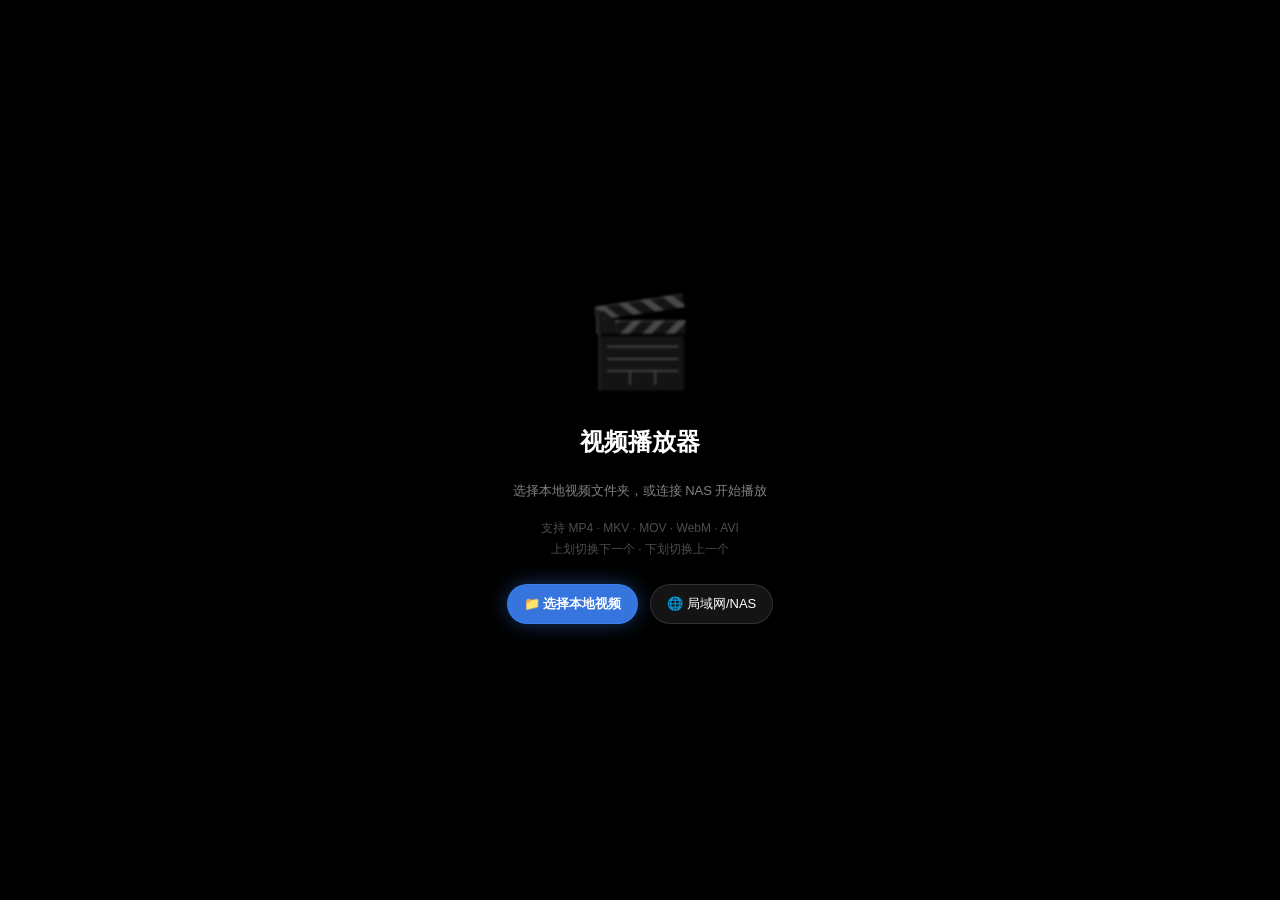
==== commit afeeeaa0: "v3.2: remove Baidu Pan, fix MKV audio, tablet fullscreen, pink icon" ====
--- a/VideoPlayerApp/app/src/main/assets/index.html
+++ b/VideoPlayerApp/app/src/main/assets/index.html
@@ -2,7 +2,7 @@
 <html lang="zh-CN">
 <head>
     <meta charset="UTF-8">
-    <meta name="viewport" content="width=device-width, initial-scale=1.0, maximum-scale=1.0, user-scalable=no">
+    <meta name="viewport" content="width=device-width, initial-scale=1.0, maximum-scale=1.0, user-scalable=no, viewport-fit=cover">
     <meta name="mobile-web-app-capable" content="yes">
     <meta name="apple-mobile-web-app-capable" content="yes">
     <meta name="theme-color" content="#000000">
@@ -103,6 +103,12 @@
             overscroll-behavior: none;
             -webkit-font-smoothing: antialiased;
             -moz-osx-font-smoothing: grayscale;
+            /* 平板全屏关键：确保 html/body 填满整个屏幕 */
+            position: fixed;
+            top: 0;
+            left: 0;
+            right: 0;
+            bottom: 0;
         }
 
         /* ── 播放器主容器 ── */
@@ -114,6 +120,11 @@
             justify-content: center;
             background: var(--color-surface-0);
             touch-action: none;
+            /* 平板全屏：确保内容区填充所有安全区域 */
+            width: 100vw;
+            height: 100vh;
+            width: 100dvw;
+            height: 100dvh;
         }
 
         /* ── 视频元素 ── */
@@ -122,6 +133,10 @@
             height: 100%;
             object-fit: contain;
             background: var(--color-surface-0);
+            /* 确保视频占满容器 */
+            position: absolute;
+            top: 0;
+            left: 0;
         }
 
         /* ── 顶部状态栏 ── */
@@ -736,8 +751,8 @@
 <div id="emptyState">
     <div class="icon">🎬</div>
     <h2>视频播放器</h2>
-    <p>选择本地视频文件夹，或输入局域网 / NAS 视频地址开始播放</p>
-    <p style="color:rgba(255,255,255,.3);font-size:12px;">支持 MP4 · MKV · MOV · WebM<br>上划切换下一个 · 下划切换上一个</p>
+    <p>选择本地视频文件夹，或连接 NAS 开始播放</p>
+    <p style="color:rgba(255,255,255,.3);font-size:12px;">支持 MP4 · MKV · MOV · WebM · AVI<br>上划切换下一个 · 下划切换上一个</p>
     <div id="emptyBtnRow">
         <button class="ctrl-btn primary" id="emptyFolderBtn">📁 选择本地视频</button>
         <button class="ctrl-btn" id="emptyNasBtn">🌐 局域网/NAS</button>
@@ -763,7 +778,7 @@
             </div>
         </div>
 
-        <div id="nasTip">支持：SMB/WebDAV/HTTP 目录浏览 · 群晖 · 群晖 WebDAV · Apache/Nginx 目录</div>
+        <div id="nasTip">支持：SMB/WebDAV/HTTP 目录浏览 · 群晖 · Apache/Nginx 目录</div>
 
         <div id="nasActionRow">
             <button id="nasCancelAction">取消</button>
@@ -773,7 +788,7 @@
 </div>
 
 <!-- 隐藏文件选择器（多选视频文件） -->
-<input type="file" id="fileInput" accept="video/*" multiple>
+<input type="file" id="fileInput" accept="video/*,audio/*,.mkv,.avi,.wmv,.rmvb,.rm,.flv,.ts,.mts,.m2ts,.mpg,.mpeg,.3gp" multiple>
 
 <!-- 错误提示条 -->
 <div id="errorToast"></div>
@@ -782,18 +797,8 @@
 'use strict';
 
 /* ═══════════════════════════════════════════════════════════
-   VideoPlayer v2.0
-   ─ 修复 / 增强项：
-   1. 静音状态独立管理，不随 play 事件强制变更
-   2. 进度条支持触摸拖拽（touchstart/touchmove/touchend）
-   3. 防止滑动切换误触 click 事件显示控制栏
-   4. 新增播放/暂停按钮 + 中央动效反馈
-   5. 新增时间显示（当前/总时长）
-   6. 新增视频加载中旋转指示器
-   7. 新增 error 事件处理 + Toast 错误提示
-   8. 双击左右区域快进/快退 10 秒
-   9. 支持 AndroidBridge 注入（原生 Android 版本感知）
-   10. 文件选择改为多文件模式（兼容 Android WebView）
+   VideoPlayer v3.2
+   ─ 基于 v3.1 移除百度网盘，修复 MKV 无声 + 平板全屏
 ═══════════════════════════════════════════════════════════ */
 
 class VideoPlayer {
@@ -822,18 +827,18 @@
         // 状态
         this.videos          = [];     // [{name, url, file, isBlob}]
         this.currentIdx      = 0;
-        this.isMuted         = true;   // 初始静音保证 autoplay 成功
+        this.isMuted         = false;  // 不再默认静音，优先保证有声音
         this.isPaused        = false;
         this.controlsTimer   = null;
         this.currentBlobUrl  = null;
         this.errorToastTimer = null;
-        this.isAnimating     = false;  // 防止动画期间重复切换
+        this.isAnimating     = false;
 
         // 触摸状态
         this.touchStartY    = 0;
         this.touchStartX    = 0;
         this.touchStartTime = 0;
-        this.didSwipe       = false;   // 标记本次 touch 是否触发了滑动
+        this.didSwipe       = false;
 
         // 进度条拖拽状态
         this.isDraggingProgress = false;
@@ -883,7 +888,7 @@
             this._toggleMute();
         });
 
-        // 进度条 — 点击 & 触摸拖拽
+        // 进度条
         this._bindProgressEvents();
 
         // 视频原生事件
@@ -903,11 +908,11 @@
         });
         this.$video.addEventListener('error',       () => this._onVideoError());
 
-        // 触摸手势（容器）
+        // 触摸手势
         this.$container.addEventListener('touchstart', e => this._onTouchStart(e), { passive: true });
         this.$container.addEventListener('touchend',   e => this._onTouchEnd(e),   { passive: true });
 
-        // 单击容器 → 显示控制栏 / 播放暂停（区分滑动）
+        // 单击
         this.$container.addEventListener('click', e => {
             if (this.didSwipe) { this.didSwipe = false; return; }
             this._handleTap(e);
@@ -916,24 +921,22 @@
         // NAS 弹窗防穿透
         this.$nasModal.addEventListener('touchmove', e => e.preventDefault(), { passive: false });
 
-        // 键盘快捷键（外接键盘）
+        // 键盘快捷键
         document.addEventListener('keydown', e => this._onKeyDown(e));
     }
 
-    /* ─── 进度条事件（click + touch drag） ─── */
+    /* ─── 进度条事件 ─── */
     _bindProgressEvents() {
-        // 鼠标点击
         this.$progressWrap.addEventListener('click', e => {
             if (!this.isDraggingProgress) this._seekByRatio(this._getRatioFromEvent(e));
         });
 
-        // 触摸拖拽
         this.$progressWrap.addEventListener('touchstart', e => {
-            e.stopPropagation();  // 不触发容器的滑动切换
+            e.stopPropagation();
             this.isDraggingProgress = true;
             this.$progressWrap.classList.add('dragging');
             this._seekByRatio(this._getRatioFromTouch(e.touches[0]));
-            this._clearControlsTimer();  // 拖拽期间不自动隐藏
+            this._clearControlsTimer();
         }, { passive: true });
 
         this.$progressWrap.addEventListener('touchmove', e => {
@@ -960,7 +963,6 @@
     _seekByRatio(ratio) {
         if (!this.$video.duration) return;
         this.$video.currentTime = ratio * this.$video.duration;
-        // 立即更新 UI，不等 timeupdate
         this._setProgressUI(ratio);
     }
     _setProgressUI(ratio) {
@@ -971,21 +973,21 @@
 
     /* ═══════════════════ 加载本地文件 ═══════════════════ */
     _loadLocalFiles(e) {
-        const SUPPORTED = ['.mp4', '.m4v', '.mov', '.mkv', '.webm', '.3gp', '.ts', '.m3u8', '.avi', '.wmv'];
+        const SUPPORTED = ['.mp4', '.m4v', '.mov', '.mkv', '.webm', '.3gp', '.ts', '.mts', '.m2ts',
+                          '.avi', '.wmv', '.flv', '.rmvb', '.rm', '.mpg', '.mpeg', '.ogg', '.ogv'];
         const files = Array.from(e.target.files).filter(f => {
             const ext = (f.name.match(/\.\w+$/) || [''])[0].toLowerCase();
-            return SUPPORTED.includes(ext);
+            const type = f.type || '';
+            return SUPPORTED.includes(ext) || type.startsWith('video/') || type.startsWith('audio/');
         });
 
-        // 重置 input，允许重复选同一路径
         e.target.value = '';
 
         if (!files.length) {
-            this._showError('未找到支持的视频文件\n支持：MP4、MKV、MOV、WebM、3GP 等');
+            this._showError('未找到支持的视频文件\n支持：MP4、MKV、MOV、WebM、AVI 等');
             return;
         }
 
-        // 按文件名自然排序（支持中文数字混排）
         files.sort((a, b) => a.name.localeCompare(b.name, 'zh-CN', { numeric: true, sensitivity: 'base' }));
 
         this._setPlaylist(files.map(f => ({
@@ -996,17 +998,15 @@
         this._playAt(0);
     }
 
-    /* ═══════════════════ 加载视频列表（Android Bridge 调用）════════════════════ */
+    /* ═══════════════════ 加载视频列表（Android Bridge）════════════════════ */
     loadVideoList(uris) {
         if (!uris || uris.length === 0) {
             this._showError('文件夹中没有找到视频文件');
             return;
         }
 
-        // 从 URI 中提取文件名
         const items = uris.map(uri => {
             const uriStr = uri.url || uri;
-            // 从 URI 路径中提取文件名
             const fileName = uriStr.split('/').pop().split('\\').pop() || '未知视频';
             return {
                 name: decodeURIComponent(fileName),
@@ -1015,7 +1015,6 @@
             };
         });
 
-        // 按文件名排序
         items.sort((a, b) => a.name.localeCompare(b.name, 'zh-CN', { numeric: true, sensitivity: 'base' }));
 
         this._setPlaylist(items);
@@ -1066,7 +1065,6 @@
         this.$video.load();
 
         this.$video.play().catch(err => {
-            // NotAllowedError 通常是自动播放限制，静默处理，等用户点击
             if (err.name !== 'NotAllowedError') {
                 this._showError('播放失败：' + err.message);
             }
@@ -1089,7 +1087,6 @@
     _playNext() {
         if (this.videos.length > 1) this._playAt(this.currentIdx + 1, 'down');
         else if (this.videos.length === 1) {
-            // 单视频循环
             this.$video.currentTime = 0;
             this.$video.play().catch(() => {});
         }
@@ -1100,7 +1097,6 @@
 
     /* ═══════════════════ 触摸手势 ═══════════════════ */
     _onTouchStart(e) {
-        // 进度条区域由自己处理，不触发切换
         if (e.target.closest('#progressWrap')) return;
         this.touchStartY    = e.touches[0].clientY;
         this.touchStartX    = e.touches[0].clientX;
@@ -1125,12 +1121,9 @@
         }
     }
 
-    /* ═══════════════════ 点击处理（单击/双击区分） ═══════════════════ */
+    /* ═══════════════════ 点击处理 ═══════════════════ */
     _handleTap(e) {
-        // 点击控制栏元素不触发
-        if (e.target.closest('#controls') || e.target.closest('#topBar')) {
-            return;
-        }
+        if (e.target.closest('#controls') || e.target.closest('#topBar')) return;
 
         const now = Date.now();
         const x   = e.clientX;
@@ -1138,7 +1131,6 @@
         const dx  = Math.abs(x - this.lastTapX);
 
         if (dt < 300 && dx < 60) {
-            // 双击：左 1/3 快退，右 1/3 快进，中间切换播放/暂停
             const w = window.innerWidth;
             if (x < w / 3) {
                 this._seek(-10);
@@ -1151,7 +1143,6 @@
             }
             this.lastTapTime = 0;
         } else {
-            // 单击：显示控制栏
             this.lastTapTime = now;
             this.lastTapX    = x;
             this._showControls();
@@ -1230,7 +1221,6 @@
             msg = codes[err.code] || msg;
         }
         this._showError(msg);
-        // 自动跳到下一个（3 秒后）
         if (this.videos.length > 1) {
             setTimeout(() => this._playNext(), 3000);
         }
@@ -1244,21 +1234,18 @@
         }, 4000);
     }
 
-    /* ═══════════════════ 加载指示器 ═══════════════════ */
     _showLoading(show) {
         this.$loading.classList.toggle('show', show);
     }
 
-    /* ═══════════════════ 中央动效指示器 ═══════════════════ */
     _showIndicator(icon) {
         this.$indicatorIcon.textContent = icon;
         this.$indicatorIcon.classList.remove('show');
-        // 强制重排触发动画重播
         void this.$indicatorIcon.offsetWidth;
         this.$indicatorIcon.classList.add('show');
     }
 
-    /* ═══════════════════ 控制栏显示 / 自动隐藏 ═══════════════════ */
+    /* ═══════════════════ 控制栏 ═══════════════════ */
     _showControls(delay = 3500) {
         this.$topBar.classList.remove('hidden');
         this.$controls.classList.remove('hidden');
@@ -1301,11 +1288,10 @@
         this.nasHistory = ['/'];
         this.nasHistoryIdx = 0;
         this._updateNasBreadcrumb();
-        this._renderNasFileList(null); // 显示空状态
+        this._renderNasFileList(null);
     }
     _closeNasModal() {
         this.$nasModal.classList.add('hidden');
-        // 取消所有进行中的请求
         if (this.nasAbortCtrl) {
             try { this.nasAbortCtrl.abort(); } catch(e) {}
             this.nasAbortCtrl = null;
@@ -1316,14 +1302,11 @@
         const addr = document.getElementById('nasAddress').value.trim();
         if (!addr) { this._showError('请输入服务器地址'); return; }
 
-        // 补全协议
         let baseUrl = addr;
         if (!/^https?:\/\//i.test(baseUrl)) {
             baseUrl = 'http://' + baseUrl;
             document.getElementById('nasAddress').value = baseUrl;
         }
-
-        // 移除末尾斜杠
         baseUrl = baseUrl.replace(/\/+$/, '');
 
         this.nasBaseUrl = baseUrl;
@@ -1339,11 +1322,9 @@
         this.nasCurrentPath = path;
         const url = this.nasBaseUrl + path;
 
-        // 显示加载中
         const $list = document.getElementById('nasFileList');
         $list.innerHTML = '<div id="nasLoading"><div class="nas-spinner"></div><p>正在加载...</p></div>';
 
-        // 取消之前的请求
         if (this.nasAbortCtrl) {
             try { this.nasAbortCtrl.abort(); } catch(e) {}
         }
@@ -1355,27 +1336,22 @@
                 headers: { 'Accept': 'text/html, application/json, */*' }
             });
 
-            if (!resp.ok) {
-                throw new Error(`HTTP ${resp.status}`);
-            }
+            if (!resp.ok) throw new Error(`HTTP ${resp.status}`);
 
             const contentType = resp.headers.get('content-type') || '';
 
             if (contentType.includes('application/json')) {
-                // JSON API 响应（Jellyfin/Emby 风格）
                 const data = await resp.json();
                 const items = this._parseJsonListing(data, url);
                 this._updateNasBreadcrumb();
                 this._renderNasFileList(items);
             } else {
-                // HTML 目录列表（Apache/Nginx/WebDAV）
                 const html = await resp.text();
                 const items = this._parseHtmlListing(html, url);
                 this._updateNasBreadcrumb();
                 this._renderNasFileList(items);
             }
 
-            // 更新历史
             this.nasHistory = this.nasHistory.slice(0, this.nasHistoryIdx + 1);
             this.nasHistory.push(path);
             this.nasHistoryIdx = this.nasHistory.length - 1;
@@ -1389,13 +1365,10 @@
         }
     }
 
-    /* 解析 Apache/Nginx 风格的 HTML 目录列表 */
     _parseHtmlListing(html, baseUrl) {
         const parser = new DOMParser();
         const doc = parser.parseFromString(html, 'text/html');
         const items = [];
-
-        // 尝试提取所有链接
         const links = doc.querySelectorAll('a[href]');
         const seen = new Set();
 
@@ -1406,18 +1379,14 @@
 
             let name = a.textContent.trim();
             if (!name || name.startsWith('?')) continue;
-
-            // 处理编码路径
             try { name = decodeURIComponent(name); } catch(e) {}
 
-            // 跳过重复
             const key = href + name;
             if (seen.has(key)) continue;
             seen.add(key);
 
             const isDir = href.endsWith('/') || a.closest('tr')?.querySelector('td')?.textContent?.match(/^\d{4}-\d{2}-\d{2}/) === null;
 
-            // 构建完整路径
             let fullPath;
             if (href.startsWith('http://') || href.startsWith('https://')) {
                 fullPath = href;
@@ -1425,63 +1394,15 @@
                 fullPath = baseUrl.replace(/\/+$/, '') + '/' + href.replace(/^\/+/, '');
             }
 
-            // 清理路径中的 ./ 和多余斜杠
             fullPath = fullPath.replace(/\/\.\//g, '/').replace(/\/+/g, '/');
             if (fullPath.endsWith('/')) fullPath = fullPath.slice(0, -1);
 
-            items.push({
-                name: name.replace(/\/$/, ''),
-                path: fullPath,
-                isDir: isDir,
-                size: 0
-            });
+            items.push({ name: name.replace(/\/$/, ''), path: fullPath, isDir: isDir, size: 0 });
         }
 
         return items.length > 0 ? items : null;
     }
 
-    /* 解析 WebDAV PROPFIND 响应 */
-    _parseWebDavListing(xmlText, baseUrl) {
-        try {
-            const parser = new DOMParser();
-            const doc = parser.parseFromString(xmlText, 'application/xml');
-            const responses = doc.querySelectorAll('response');
-            const items = [];
-
-            for (const resp of responses) {
-                const hrefEl = resp.querySelector('href');
-                if (!hrefEl) continue;
-
-                let href = hrefEl.textContent.trim();
-                try { href = decodeURIComponent(href); } catch(e) {}
-
-                if (href === baseUrl || href === baseUrl + '/') continue;
-
-                // 排除 . 和 ..
-                const name = href.split('/').filter(Boolean).pop();
-                if (!name || name === '.' || name === '..') continue;
-
-                const isDir = resp.querySelector('resourcetype collection') !== null
-                    || resp.querySelector('collection') !== null;
-
-                const contentEl = resp.querySelector('getcontentlength');
-                const size = contentEl ? parseInt(contentEl.textContent) || 0 : 0;
-
-                items.push({
-                    name,
-                    path: href,
-                    isDir,
-                    size
-                });
-            }
-
-            return items;
-        } catch(e) {
-            return null;
-        }
-    }
-
-    /* 解析 Jellyfin/Emby API 响应 */
     _parseJsonListing(data, baseUrl) {
         const items = [];
         const list = data.Items || data.items || (Array.isArray(data) ? data : []);
@@ -1490,13 +1411,11 @@
             const name = item.Name || item.name || '';
             const isDir = item.Type === 'Folder' || item.IsFolder || item.type === 'directory';
             const id = item.Id || item.id;
-            const mediaType = item.MediaType || item.mediaType || '';
 
             if (!name) continue;
 
             let path;
             if (id) {
-                // Jellyfin/Emby: 使用 API 路径
                 path = isDir
                     ? `${baseUrl.replace(/\/Items.*$/, '')}/Items?ParentId=${id}`
                     : `${baseUrl.replace(/\/Items.*$/, '')}/Items/${id}/File`;
@@ -1504,7 +1423,7 @@
                 path = item.Path || item.path || `${baseUrl}/${name}`;
             }
 
-            items.push({ name, path, isDir, size: item.Size || 0, mediaType });
+            items.push({ name, path, isDir, size: item.Size || 0 });
         }
 
         return items.length > 0 ? items : null;
@@ -1527,7 +1446,6 @@
         }
         $bc.innerHTML = html;
 
-        // 绑定面包屑点击
         $bc.querySelectorAll('.nas-crumb:not(.active)').forEach(el => {
             el.addEventListener('click', () => this._browseNas(el.dataset.path));
         });
@@ -1537,36 +1455,29 @@
         const $list = document.getElementById('nasFileList');
 
         if (!items) {
-            $list.innerHTML = `<div id="nasEmpty">
-                <div class="nas-empty-icon">📂</div>
-                <p>此目录为空或无法解析</p>
-            </div>`;
+            $list.innerHTML = `<div id="nasEmpty"><div class="nas-empty-icon">📂</div><p>此目录为空或无法解析</p></div>`;
             return;
         }
 
-        // 排序：文件夹在前，然后按名称排序
         items.sort((a, b) => {
             if (a.isDir !== b.isDir) return a.isDir ? -1 : 1;
             return a.name.localeCompare(b.name, 'zh-CN', { numeric: true, sensitivity: 'base' });
         });
 
         if (items.length === 0) {
-            $list.innerHTML = `<div id="nasEmpty">
-                <div class="nas-empty-icon">📂</div>
-                <p>此目录为空</p>
-            </div>`;
+            $list.innerHTML = `<div id="nasEmpty"><div class="nas-empty-icon">📂</div><p>此目录为空</p></div>`;
             return;
         }
 
-        const videoExts = ['.mp4', '.m4v', '.mov', '.mkv', '.webm', '.3gp', '.ts', '.avi', '.wmv', '.flv', '.rmvb', '.rm'];
+        const videoExts = ['.mp4', '.m4v', '.mov', '.mkv', '.webm', '.3gp', '.ts', '.mts', '.m2ts',
+                           '.avi', '.wmv', '.flv', '.rmvb', '.rm', '.mpg', '.mpeg', '.ogg', '.ogv'];
         const isVideo = (name) => {
             const ext = (name.match(/\.\w+$/) || [''])[0].toLowerCase();
-            return videoExts.includes(ext) || name.startsWith('.');
+            return videoExts.includes(ext);
         };
 
         let html = '';
 
-        // 非根目录时显示返回上级
         if (this.nasCurrentPath !== '/') {
             html += `<div class="nas-file-item" data-action="back">
                 <span class="nas-file-icon">⬆️</span>
@@ -1575,7 +1486,7 @@
         }
 
         for (const item of items) {
-            if (item.name.startsWith('.')) continue; // 跳过隐藏文件
+            if (item.name.startsWith('.')) continue;
 
             const isVid = isVideo(item.name);
             const icon = item.isDir ? '📁' : (isVid ? '🎬' : '📄');
@@ -1596,17 +1507,13 @@
             }
         }
 
-        if (!html || html === (this.nasCurrentPath !== '/' ? '' : '')) {
-            $list.innerHTML = `<div id="nasEmpty">
-                <div class="nas-empty-icon">📂</div>
-                <p>此目录中没有视频文件</p>
-            </div>`;
+        if (!html) {
+            $list.innerHTML = `<div id="nasEmpty"><div class="nas-empty-icon">📂</div><p>此目录中没有视频文件</p></div>`;
             return;
         }
 
         $list.innerHTML = html;
 
-        // 绑定点击事件
         $list.querySelectorAll('.nas-file-item').forEach(el => {
             el.addEventListener('click', () => {
                 const action = el.dataset.action;
@@ -1614,9 +1521,7 @@
                     const parent = this.nasCurrentPath.substring(0, this.nasCurrentPath.lastIndexOf('/')) || '/';
                     this._browseNas(parent);
                 } else if (action === 'open') {
-                    // 相对路径转绝对路径
-                    let dirPath = el.dataset.path;
-                    this._browseNas(dirPath);
+                    this._browseNas(el.dataset.path);
                 } else if (action === 'toggle') {
                     const path = el.dataset.path;
                     const name = el.dataset.name;
@@ -1643,12 +1548,9 @@
 
     _playNasSelected() {
         if (this.nasSelectedVideos.length === 0) return;
-
-        // 按文件名排序
         const items = [...this.nasSelectedVideos].sort((a, b) =>
             a.name.localeCompare(b.name, 'zh-CN', { numeric: true, sensitivity: 'base' })
         );
-
         this._closeNasModal();
         this._setPlaylist(items);
         this._playAt(0);
@@ -1665,11 +1567,9 @@
 document.addEventListener('DOMContentLoaded', () => {
     window.__player = new VideoPlayer();
 
-    // 感知 Android Bridge（原生注入）
     if (window.AndroidBridge) {
         const ver = AndroidBridge.getAndroidVersion();
         console.log('[VideoPlayer] Android SDK:', ver);
-        // Android 13+ 已有 READ_MEDIA_VIDEO，不需要旧权限提示
     }
 });
 </script>
